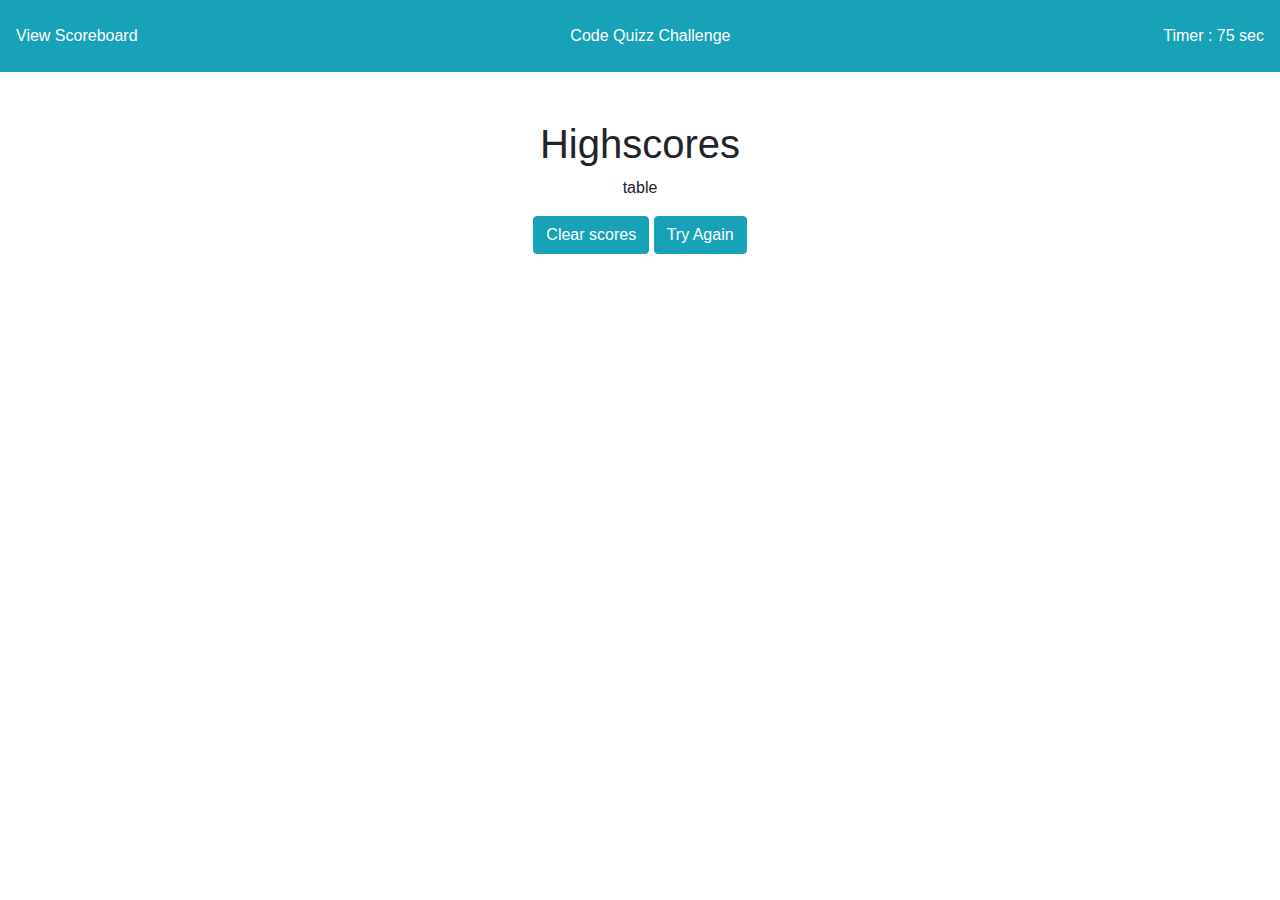
==== scoreboard.html @ 723c22ea "first commit" ====
<!-- affichage du local storage -->
<!-- bouton pour relancer le quizz (lien vers index avec refresh) -->
<!DOCTYPE html>
<html lang="en">

<head>
    <meta charset="UTF-8">
    <meta name="viewport" content="width=device-width, initial-scale=1.0">
    <link rel="stylesheet" href="./Assets/Styles/style.css">
    <link rel="stylesheet" href="https://stackpath.bootstrapcdn.com/bootstrap/4.4.1/css/bootstrap.min.css"
        integrity="sha384-Vkoo8x4CGsO3+Hhxv8T/Q5PaXtkKtu6ug5TOeNV6gBiFeWPGFN9MuhOf23Q9Ifjh" crossorigin="anonymous">
    <title>Scoreboard</title>
</head>

<body>
    <header>
        <nav class="navbar navbar-light" style="background-color: #17a2b8;"">
            <span class=" navbar-text text-white">
            <a class="navbar-text text-white" href="./scoreboard.html">View Scoreboard</a>
            </span>
            <span class="navbar-text text-white">
                <a class="navbar-text text-white" href="./index.html">Code Quizz Challenge</a>
            </span>
            <span id="timer" class="navbar-text text-white">
                Timer : 75 sec
            </span>
        </nav>

    </header>

    <main class="container mt-5">
        <h1>Highscores</h1>
        <p>table</p>
        <button id="clearScoresBtn" type="button" class="btn btn-info">Clear scores</button>
        <a class="btn btn-info" href="./index.html" role="button">Try Again</a>
    </main>

    </div>

    <script src="https://code.jquery.com/jquery-3.5.0.slim.js"
        integrity="sha256-sCexhaKpAfuqulKjtSY7V9H7QT0TCN90H+Y5NlmqOUE=" crossorigin="anonymous">
        </script>

    <script src="./app.js"></script>
</body>

</html>
---- Assets/Styles/style.css ----
main {
    text-align: center;
}

.question{
    margin-left: 20px;
}

.question ul{
list-style: none;
}
.question ul li{
    margin: 5px;
    }
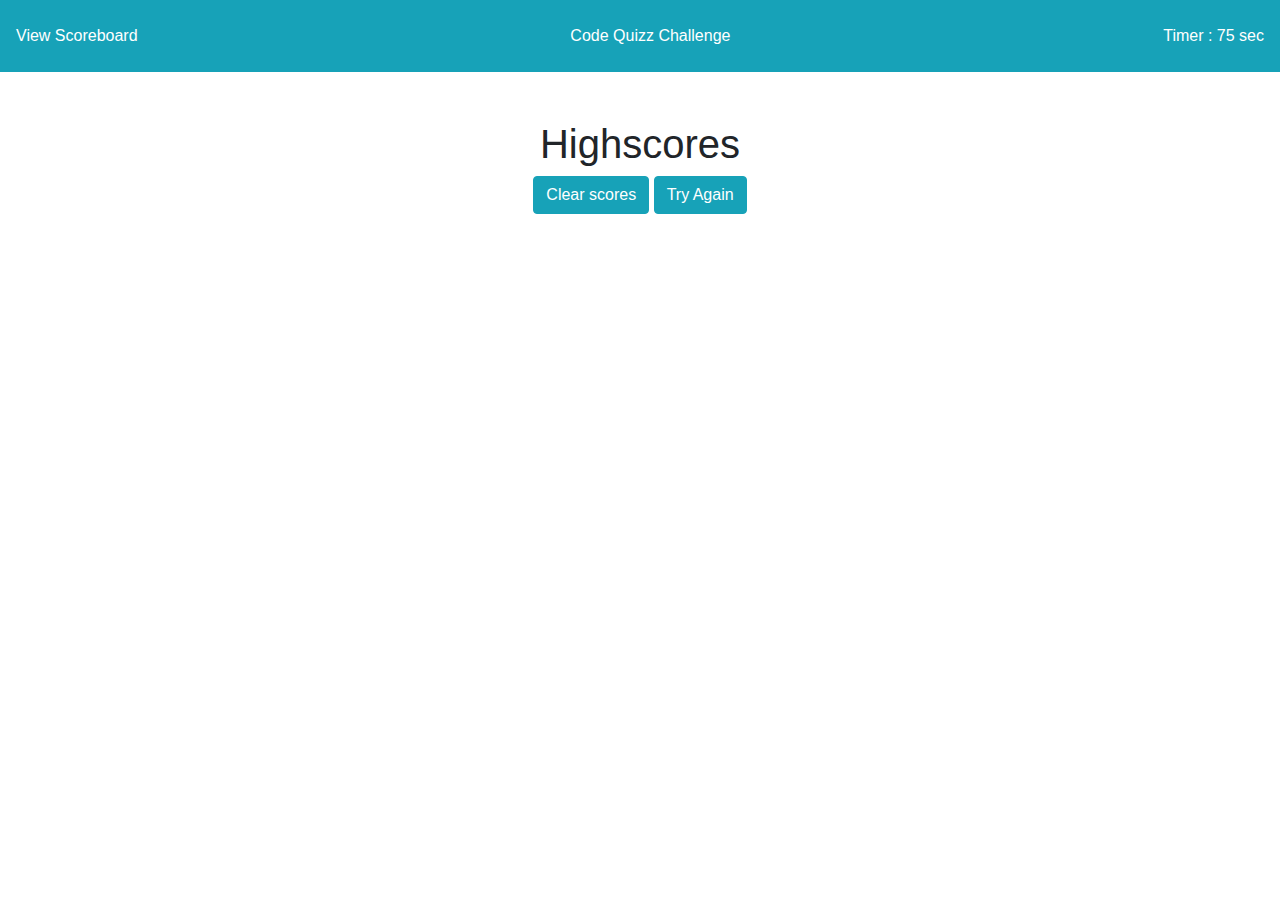
==== commit 49f33684: "local storage features" ====
--- a/scoreboard.html
+++ b/scoreboard.html
@@ -30,12 +30,32 @@
 
     <main class="container mt-5">
         <h1>Highscores</h1>
-        <p>table</p>
-        <button id="clearScoresBtn" type="button" class="btn btn-info">Clear scores</button>
-        <a class="btn btn-info" href="./index.html" role="button">Try Again</a>
+        <button id="clearScoresBtn" type="button" class="btn btn-info mb-3">Clear scores</button>
+        <a class="btn btn-info mb-3" href="./index.html" role="button">Try Again</a>
+        <!-- <div class="row">
+            <div class="card mb-3 text-center col-12" style="width: 18rem;">
+                <div class="card-body">
+                    <h5 class="card-title">Hedi</h5>
+                    <h8 class="card-subtitle mb-2 text-muted">23/05/2012</h8>
+                    <h1 class="card-text">18</h1>
+                    <a class="card-link">Easy</a>
+                </div>
+            </div>
+        </div>
+        <div class="row">
+            <div class="card mb-3 text-center col-12" style="width: 18rem;">
+                <div class="card-body">
+                    <h5 class="card-title">Hedi</h5>
+                    <h6 class="card-subtitle mb-2 text-muted">23/05/2012</h6>
+                    <h1 class="card-text">18</h1>
+                    <a class="card-link">Easy</a>
+                </div>
+            </div>
+        </div> -->
+
     </main>
 
-    </div>
+
 
     <script src="https://code.jquery.com/jquery-3.5.0.slim.js"
         integrity="sha256-sCexhaKpAfuqulKjtSY7V9H7QT0TCN90H+Y5NlmqOUE=" crossorigin="anonymous">
